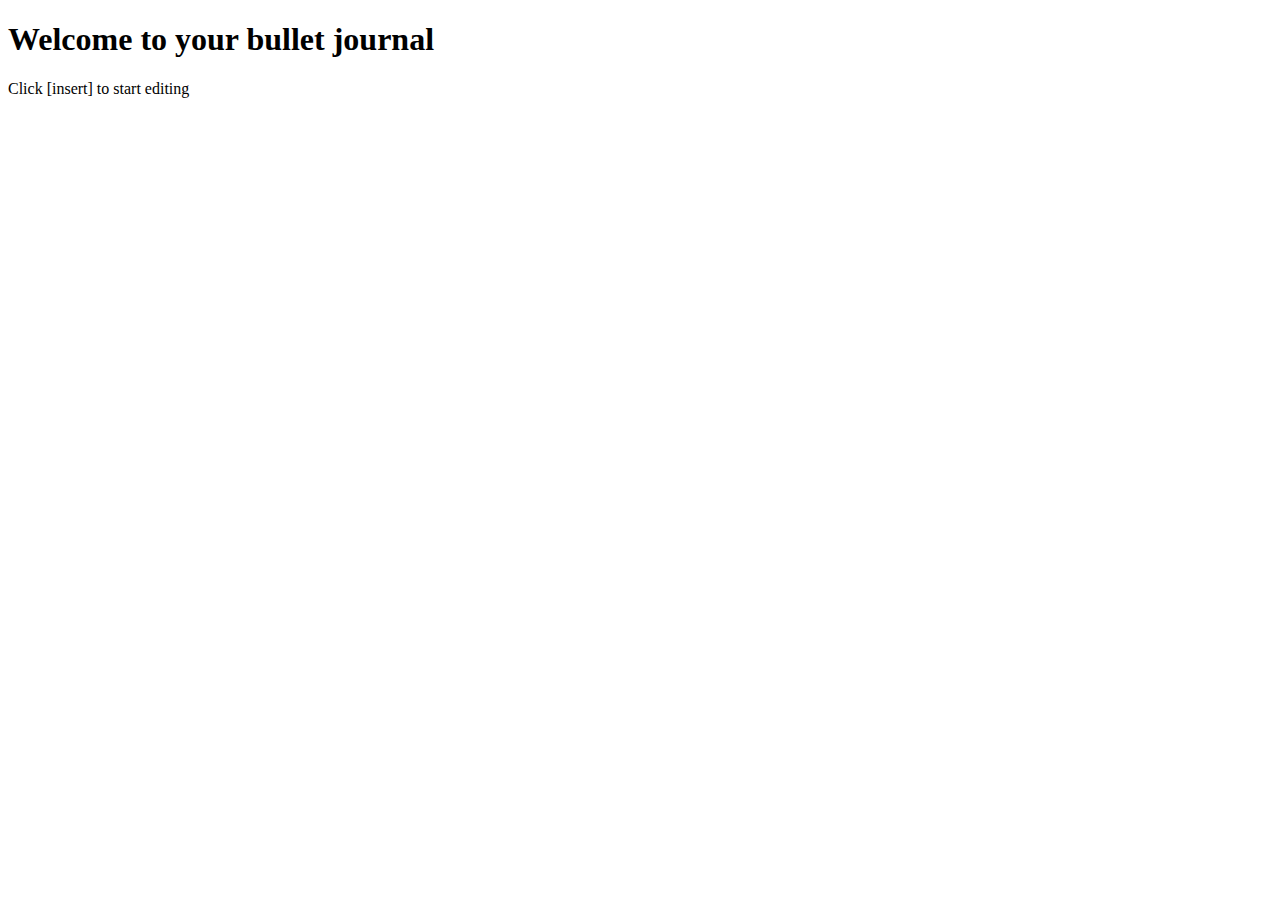
==== public/write.html @ 854a6782 "design index page, set up others" ====
<!DOCTYPE html>
<html lang="en">
<head>
    <meta charset="UTF-8">
    <meta http-equiv="X-UA-Compatible" content="IE=edge">
    <meta name="viewport" content="width=device-width, initial-scale=1.0">
    <title>Edit Bullet Journal</title>
</head>
<body>
    <h1>Welcome to your bullet journal</h1>
    <p>Click [insert] to start editing</p>
</body>
</html>
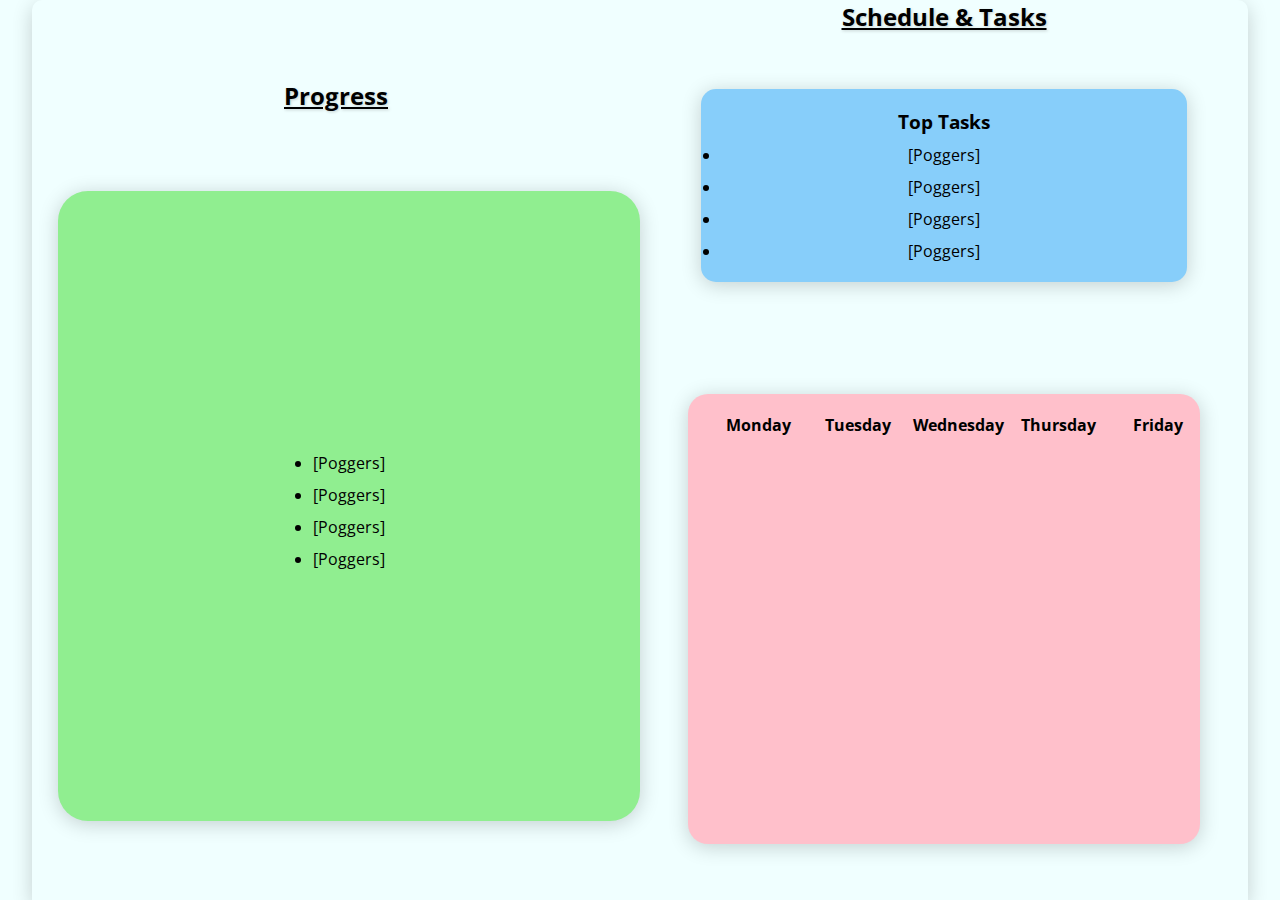
==== commit aa05049e: "edit styles" ====
--- a/public/write.html
+++ b/public/write.html
@@ -5,9 +5,80 @@
     <meta http-equiv="X-UA-Compatible" content="IE=edge">
     <meta name="viewport" content="width=device-width, initial-scale=1.0">
     <title>Edit Bullet Journal</title>
+    <link rel="stylesheet" href="/public/css/write.css">
+    <link rel="preconnect" href="https://fonts.googleapis.com">
+<link rel="preconnect" href="https://fonts.gstatic.com" crossorigin>
+<link href="https://fonts.googleapis.com/css2?family=Open+Sans:wght@300&display=swap" rel="stylesheet"> 
 </head>
 <body>
-    <h1>Welcome to your bullet journal</h1>
-    <p>Click [insert] to start editing</p>
+    <main>
+       <section class="proggers">
+            <h2>Progress</h2>
+            <div class="progress">
+                <ul>
+                    <li>[Poggers]</li>
+                    <li>[Poggers]</li>
+                    <li>[Poggers]</li>
+                    <li>[Poggers]</li>
+                </ul>
+            </div>
+       </section>
+       <section class="schedtasks">
+            <h2>Schedule & Tasks</h2>
+            <section>
+                <div class="tasks">
+                    <h3>Top Tasks</h3>
+                    <ul>
+                        <li>[Poggers]</li>
+                        <li>[Poggers]</li>
+                        <li>[Poggers]</li>
+                        <li>[Poggers]</li>
+                    </ul>
+                </div>
+                    
+                   <!--New User Story! 
+                        -When there are tasks added, we can use a :hover selector to display the rest of the task details to save on room! 
+                    -->
+                <div class="schedule">
+                    <section>
+                        <h4>Monday</h4>
+                        <div class="subsec">
+
+                        </div>
+                    </section>
+                    <section>
+                        <h4>Tuesday</h4>
+                        <div class="subsec">
+
+                        </div>
+                    </section>
+                    <section>
+                        <h4>Wednesday</h4>
+                        <div class="subsec">
+
+                        </div>
+                    </section>
+                    <section>
+                        <h4>Thursday</h4>
+                        <div class="subsec">
+
+                        </div>
+                    </section>
+                    <section>
+                        <h4>Friday</h4>
+                        <div class="subsec">
+
+                        </div>
+                    </section>
+                 
+</div>   
+            </section>
+          
+       </section>
+    </main>
 </body>
+<script>
+   
+
+    </script>
 </html>--- a/public/css/write.css
+++ b/public/css/write.css
@@ -0,0 +1,132 @@
+* {
+    box-sizing: border-box;
+    padding: 0;
+    margin: 0;
+}
+
+body {
+    height: 100vh;
+    width: 100%;
+    background-color: azure;
+    font-family: 'Open Sans', sans-serif;
+    color: aliceblue;
+    display: flex;
+    flex-direction: column;
+    justify-content: center;
+    align-items: center;
+}
+
+.editModal {
+    color: rgb(25,25,25);
+    background-color: antiquewhite;
+    height: fit-content;
+    width: 25vw;
+    text-align: center;
+    padding: 20px;
+    border-radius: 15px;
+    position: absolute;
+    z-index: 1;
+}
+
+.blurModal {
+    position: relative;
+    background-color: dimgray;
+    opacity: .5;
+    background-size: cover;
+    top: 0;
+    left: 0;
+    height: 100vh;
+    width: 100%;
+    z-index: -1;
+}
+
+main {
+    z-index: -2;
+    position: absolute;
+    color: black;
+    background-color: azure;
+    width: 95vw;
+    height: 100%;
+    border-top-left-radius: 10px;
+    border-top-right-radius: 10px;
+    display: flex;
+    flex-direction: row;
+    box-shadow: 0 6px 20px 0 rgba(0, 0, 0, 0.19);
+}
+
+.proggers {
+    width: 50%;
+    display: flex;
+    flex-direction: column;
+    align-content: flex-end;
+    justify-content: space-evenly;
+    text-align: center;
+}
+
+.proggers h2, .schedtasks h2 {
+    text-align: center;
+    text-decoration: underline;
+    text-shadow: 1px 1px 3px rgba(0, 0, 0, 0.19);
+}
+
+
+.progress {
+    height: 70vh;
+    display: flex;
+    justify-content: center;
+    align-items: center;
+    background-color: lightgreen;
+    box-shadow: 0 3px 20px 0 rgba(0, 0, 0, 0.19);
+    border-radius: 30px;
+    margin-left: 2vw;
+
+}
+
+ul li{
+    margin-top: 10px;
+
+}
+
+.schedtasks {
+    width: 50%;
+    display: flex;
+    flex-direction: column;
+    justify-content: space-between;
+    align-content:flex-start;
+}
+
+.schedtasks > section {
+    display: flex;
+    flex-direction: column;
+    align-items: center;
+    justify-content: flex-start;
+    justify-content: space-around;
+    text-align: center;
+    height: 100vh;
+}
+
+.tasks {
+    width: 80%;
+    background-color: lightskyblue;
+    padding: 20px;
+    border-radius: 15px;
+    box-shadow: 0 3px 20px 0 rgba(0, 0, 0, 0.19);
+}
+
+.schedule {
+    display: flex;
+    width: 40vw;
+    justify-content: space-evenly;
+    height: 50vh;
+    text-align: center;
+    background-color: pink;
+    border-radius: 20px;
+    padding: 20px;
+    box-shadow: 0 3px 20px 0 rgba(0, 0, 0, 0.19);
+    
+}
+
+.subsec {
+    height: 100px;
+    width: 100px;
+}
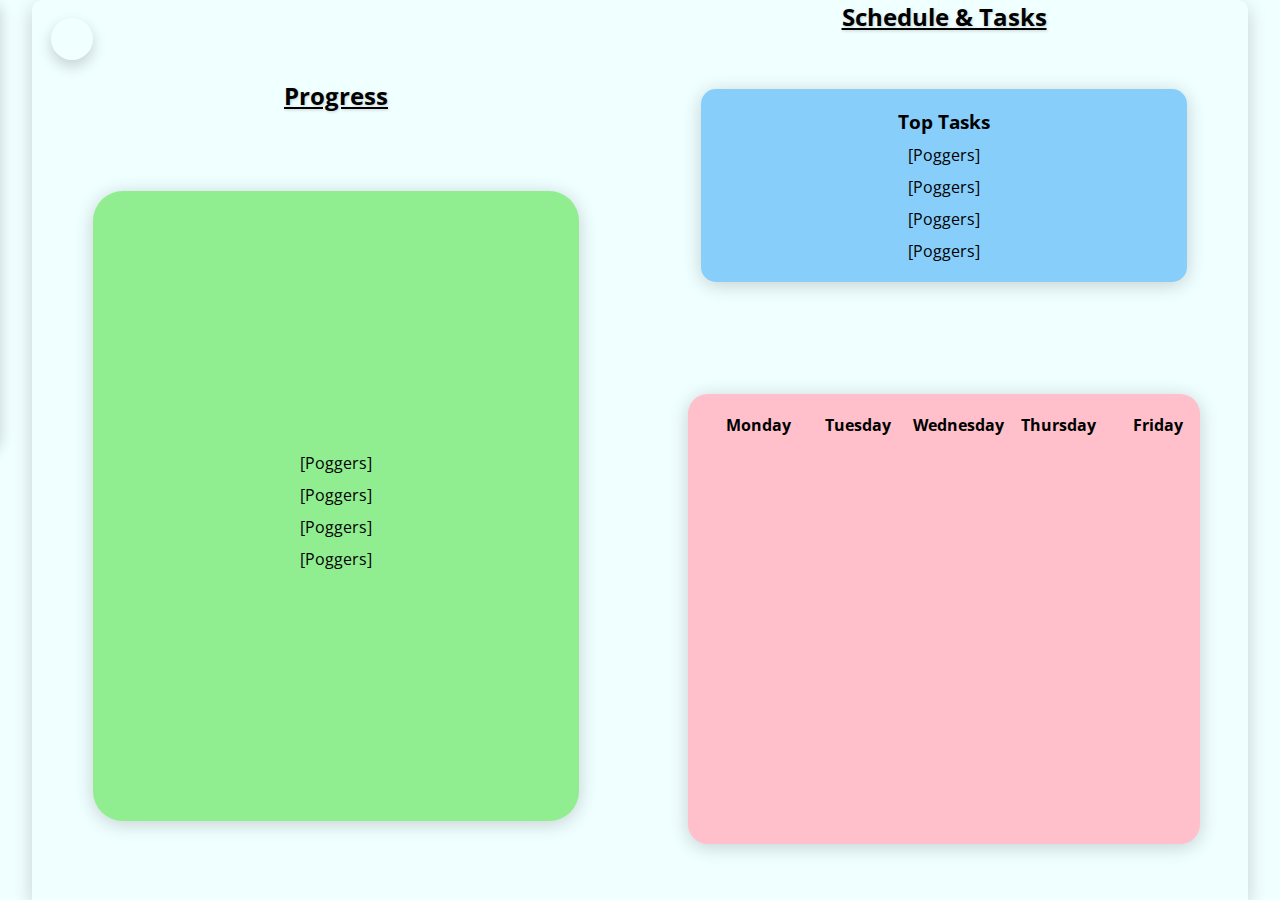
==== commit bea15bb7: "add dark mode toggle, styles" ====
--- a/public/write.html
+++ b/public/write.html
@@ -5,15 +5,28 @@
     <meta http-equiv="X-UA-Compatible" content="IE=edge">
     <meta name="viewport" content="width=device-width, initial-scale=1.0">
     <title>Edit Bullet Journal</title>
-    <link rel="stylesheet" href="/public/css/write.css">
+    <link id="theme" rel="stylesheet" href="/public/css/light-write.css">
     <link rel="preconnect" href="https://fonts.googleapis.com">
-<link rel="preconnect" href="https://fonts.gstatic.com" crossorigin>
-<link href="https://fonts.googleapis.com/css2?family=Open+Sans:wght@300&display=swap" rel="stylesheet"> 
+    <link rel="preconnect" href="https://fonts.gstatic.com" crossorigin>
+    <link href="https://fonts.googleapis.com/css2?family=Open+Sans:wght@300&display=swap" rel="stylesheet"> 
+    <link rel="stylesheet" href="https://cdnjs.cloudflare.com/ajax/libs/font-awesome/6.1.1/css/all.min.css" integrity="sha512-KfkfwYDsLkIlwQp6LFnl8zNdLGxu9YAA1QvwINks4PhcElQSvqcyVLLD9aMhXd13uQjoXtEKNosOWaZqXgel0g==" crossorigin="anonymous" referrerpolicy="no-referrer" />
+
 </head>
 <body>
+    <div class="sidebar">
+        <ul>
+            <li><a href="javascript:void(0)" onclick="hideBar()"><i class="fa-solid fa-arrow-left"></i></a></li>
+            <li><a href="index.html">Home</a></li>
+            <li><a href="about.html">About Super Memory</a></li>
+            <li><a href="docs.html">How to Use</a></li>
+            <li><a href="#" id="theme-toggle"><i class="fa-solid fa-moon"></i></a></li>
+        </ul>
+    </div>
+    <button class="toggleButton" onclick="toggleBar()"><i class="fa-solid fa-arrow-right"></i></button>
     <main>
        <section class="proggers">
             <h2>Progress</h2>
+            <!--Add more copy here-->
             <div class="progress">
                 <ul>
                     <li>[Poggers]</li>
@@ -25,6 +38,7 @@
        </section>
        <section class="schedtasks">
             <h2>Schedule & Tasks</h2>
+            <!--Add more copy here-->
             <section>
                 <div class="tasks">
                     <h3>Top Tasks</h3>
@@ -69,9 +83,8 @@
                         <div class="subsec">
 
                         </div>
-                    </section>
-                 
-</div>   
+                    </section> 
+                </div>   
             </section>
           
        </section>
@@ -79,6 +92,54 @@
 </body>
 <script>
    
+    function toggleBar() {
+        document.querySelector('.sidebar').style.display = 'block';
+        document.querySelector('.sidebar').style.left = '0';
+        
+        console.log(document.getElementsByClassName('sidebar'))
+
+    }
+
+
+
+   function hideBar(){
+        document.querySelector('.sidebar').style.left = '-10vw';
+        document.querySelectorAll('.sidebar').forEach(element => element.style.display = "none");
+
+   }
+
+   function darkMode(){
+        let elements = ['body', 'main', '.toggleButton', '.sidebar']
+
+        for(let i=0; i < elements.length; i++){
+            document.querySelector(elements[i]).style.backgroundColor = 'rgb(15,15,15)';
+            document.querySelector(elements[i]).style.color = 'azure';
+        }
+        document.querySelector('.progress').backgroundColor = 'rgb(94, 151, 94)';
+        document.querySelector('.schedule').backgroundColor = 'rgb(197, 150, 158)';
+        document.querySelector('.tasks').backgroundColor = 'rgb(106, 160, 194)';
+
+   }
+
+   document.addEventListener('DOMContentLoaded', ()=> {
+
+    const stylesheet = document.getElementById('theme');
+    const themeToggle = document.getElementById('theme-toggle'); 
+    themeToggle.addEventListener('click', ()=> {
+        if(theme.href.includes('light')){
+            stylesheet.href = '/public/css/dark-write.css';
+            themeToggle.innerHTML = '<i class="fa-solid fa-sun"></i>';
+        } else {
+            stylesheet.href = '/public/css/light-write.css';
+            themeToggle.innerHTML = '<i class="fa-solid fa-moon">';
+        }
+    })
+
+
+
+   })
+
+
 
     </script>
 </html>--- a/public/css/light-write.css
+++ b/public/css/light-write.css
@@ -0,0 +1,168 @@
+* {
+    box-sizing: border-box;
+    padding: 0;
+    margin: 0;
+}
+
+body {
+    height: 100vh;
+    width: 100%;
+    background-color: azure;
+    font-family: 'Open Sans', sans-serif;
+    color: aliceblue;
+    display: flex;
+    flex-direction: column;
+    justify-content: center;
+    align-items: center;
+}
+
+.sidebar {
+    width: 10vw;
+    height: 50%;
+    z-index: 99;
+    position: absolute;
+    top: 0;
+    left: -10vw;
+    display: flex;
+    flex-direction: column;
+    text-align: center;
+    padding: 25px;
+    background-color: azure;
+    box-shadow: 0 6px 15px 0 rgba(0, 0, 0, 0.19);
+    justify-content: center;
+    border-bottom-left-radius: 20px;
+    border-bottom-right-radius: 20px;
+    -moz-transition:all 200ms ease-in;
+    -webkit-transition:all 200ms ease-in;
+    -o-transition:all 200ms ease-in;
+    transition:all 200ms ease-in;
+}
+
+
+.sidebar a {
+    text-decoration: none;
+    color: rgb(102, 102, 102);
+    transition: .2s;
+}
+
+
+.sidebar ul li {
+    margin: 25px;
+}
+
+.toggleButton {
+    top: 0;
+    left: 0;
+    position: absolute;
+    padding: 20px; 
+    font-size: 15px;
+    background-color: azure;
+    box-shadow: 0 6px 15px 0 rgba(0, 0, 0, 0.19);
+    color: rgb(102, 102, 102);
+    border: 1px solid transparent;
+    border-radius: 50px;
+    margin-top: 2vh;
+    margin-left: 4vw;
+}
+
+
+
+main {
+    z-index: -2;
+    position: absolute;
+    color: black;
+    background-color: azure;
+    width: 95vw;
+    height: 100%;
+    border-top-left-radius: 10px;
+    border-top-right-radius: 10px;
+    display: flex;
+    flex-direction: row;
+    justify-content: space-evenly;
+    box-shadow: 0 6px 20px 0 rgba(0, 0, 0, 0.19);
+}
+
+.proggers {
+    width: 50%;
+    display: flex;
+    flex-direction: column;
+    align-items: center;
+    justify-content: space-evenly;
+    text-align: center;
+}
+
+.proggers h2, .schedtasks h2 {
+    text-align: center;
+    text-decoration: underline;
+    text-shadow: 1px 1px 3px rgba(0, 0, 0, 0.19);
+}
+
+
+.progress {
+    height: 70vh;
+    display: flex;
+    justify-content: center;
+    align-items: center;
+    background-color: lightgreen;
+    box-shadow: 0 3px 20px 0 rgba(0, 0, 0, 0.19);
+    border-radius: 30px;
+    width: 80%;
+
+}
+
+ul li{
+    margin-top: 10px;
+    list-style-type: none;
+}
+
+.schedtasks {
+    width: 50%;
+    display: flex;
+    flex-direction: column;
+    justify-content: space-between;
+    align-content:flex-start;
+}
+
+.schedtasks > section {
+    display: flex;
+    flex-direction: column;
+    align-items: center;
+    justify-content: flex-start;
+    justify-content: space-around;
+    text-align: center;
+    height: 100vh;
+}
+
+.tasks {
+    width: 80%;
+    background-color: lightskyblue;
+    padding: 20px;
+    border-radius: 15px;
+    box-shadow: 0 3px 20px 0 rgba(0, 0, 0, 0.19);
+}
+
+.schedule {
+    display: flex;
+    width: 40vw;
+    justify-content: space-evenly;
+    height: 50vh;
+    text-align: center;
+    background-color: pink;
+    border-radius: 20px;
+    padding: 20px;
+    box-shadow: 0 3px 20px 0 rgba(0, 0, 0, 0.19);
+    
+}
+
+.subsec {
+    height: 100px;
+    width: 100px;
+}
+
+.toggleButton {
+    display: flex;
+}
+
+.dark {
+
+}